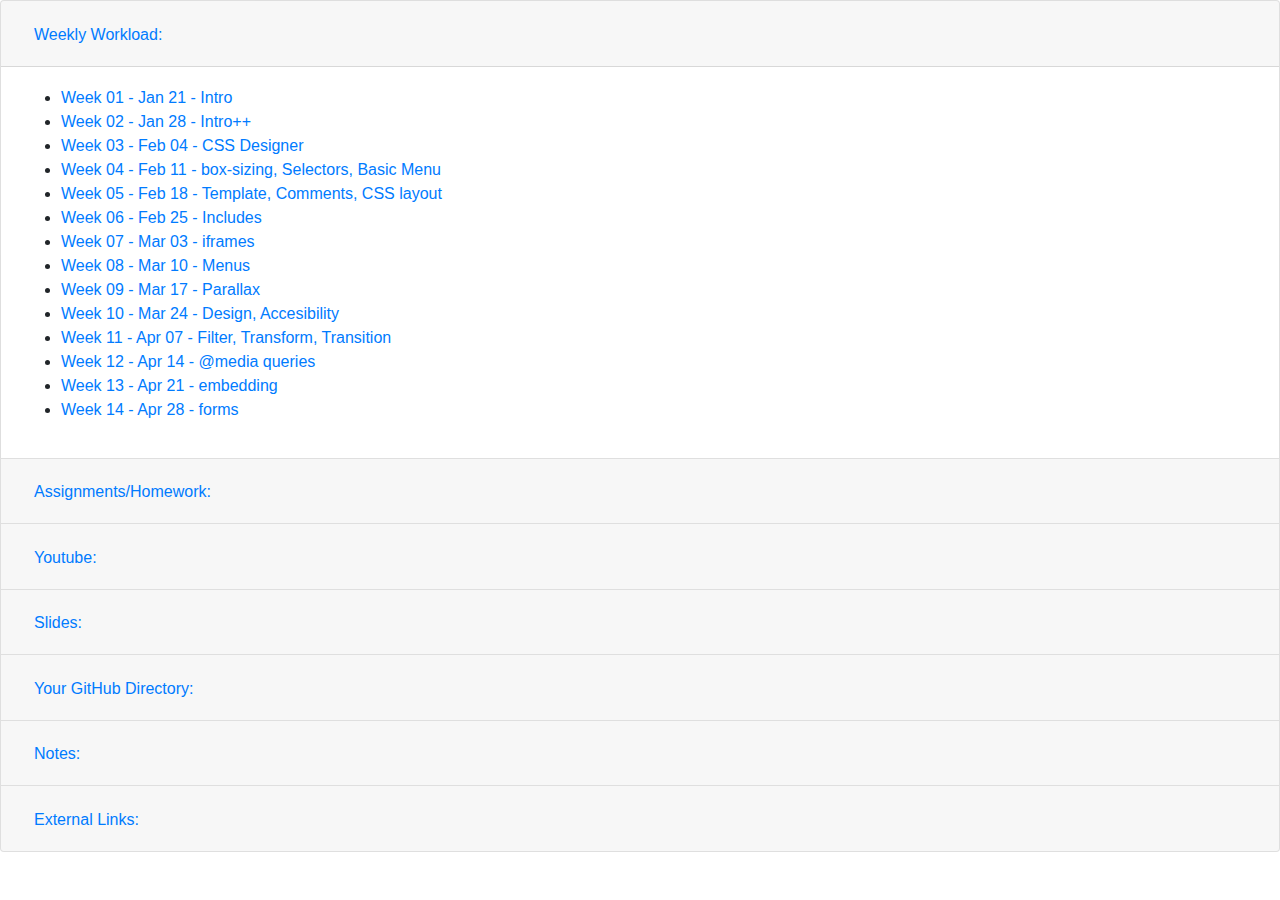
==== directory.htm @ dd85eda2 "FPL" ====
<!DOCTYPE html>
<html class="no-js" lang="en-US">
<head>
	<meta charset="UTF-8">
	<meta name="viewport" content="width=device-width, initial-scale=1.0">
	<title>CIS 1300 | Directory</title>

	<!-- Material Icons -->
	<link rel="stylesheet" href="https://fonts.googleapis.com/icon?family=Material+Icons">
	<!-- Bootstrap CSS -->
	<link rel="stylesheet" href="https://stackpath.bootstrapcdn.com/bootstrap/4.4.1/css/bootstrap.min.css" integrity="sha384-Vkoo8x4CGsO3+Hhxv8T/Q5PaXtkKtu6ug5TOeNV6gBiFeWPGFN9MuhOf23Q9Ifjh" crossorigin="anonymous">
	<!-- CIS1300 Style -->
	<link href="/CIS1300/style.css" rel="stylesheet" type="text/css">
	
	<!-- Optional JavaScript -->
    <!-- jQuery first, then Popper.js, then Bootstrap JS -->
    <script src="https://code.jquery.com/jquery-3.4.1.slim.min.js" integrity="sha384-J6qa4849blE2+poT4WnyKhv5vZF5SrPo0iEjwBvKU7imGFAV0wwj1yYfoRSJoZ+n" crossorigin="anonymous"></script>
    <script src="https://cdn.jsdelivr.net/npm/popper.js@1.16.0/dist/umd/popper.min.js" integrity="sha384-Q6E9RHvbIyZFJoft+2mJbHaEWldlvI9IOYy5n3zV9zzTtmI3UksdQRVvoxMfooAo" crossorigin="anonymous"></script>
    <script src="https://stackpath.bootstrapcdn.com/bootstrap/4.4.1/js/bootstrap.min.js" integrity="sha384-wfSDF2E50Y2D1uUdj0O3uMBJnjuUD4Ih7YwaYd1iqfktj0Uod8GCExl3Og8ifwB6" crossorigin="anonymous"></script>
  
	
</head>
<body class="directory">

			
		<div class="accordion" id="accordion-content">

			
		<div class="card">
			<div class="card-header" id="accordion-examples">
				<h2 class="mb-0">
				<button class="btn btn-link text-left w-100" type="button" data-toggle="collapse" data-target="#collapse-examples" aria-expanded="true" aria-controls="collapse-examples">
				Weekly Workload:
				</button>
				</h2>
			</div>
			<div id="collapse-examples" class="collapse show" aria-labelledby="accordion-examples" data-parent="#accordion-content">
				<div class="card-body">				
					<ul>
						<li>
						<a href="/CIS1300/week01/" target="_top">Week 01 - Jan 21 - Intro</a>
						</li>
						<li>
						<a href="/CIS1300/week02/" target="_top">Week 02 - Jan 28 - Intro++</a>
						</li>
						<li>
						<a href="/CIS1300/week03/" target="_top">Week 03 - Feb 04 - CSS Designer</a>
						</li>
						<li>
						<a href="/CIS1300/week04/" target="_top">Week 04 - Feb 11 - box-sizing, Selectors, Basic Menu</a>
						</li>
						<li>
						<a href="/CIS1300/week05/" target="_top">Week 05 - Feb 18 - Template, Comments, CSS layout</a>
						</li>
						<li>
						<a href="/CIS1300/week06/" target="_top">Week 06 - Feb 25 - Includes</a>
						</li>
						<li>
						<a href="/CIS1300/week07/" target="_top">Week 07 - Mar 03 - iframes</a>
						</li>
						<li>
						<a href="/CIS1300/week08/" target="_top">Week 08 - Mar 10 - Menus</a>
						</li>
						<li>
						<a href="/CIS1300/week09/" target="_top">Week 09 - Mar 17 - Parallax</a>
						</li>
						<li>
						<a href="/CIS1300/week10/" target="_top">Week 10 - Mar 24 - Design, Accesibility</a>
						</li>
						<li>
						<a href="/CIS1300/week11/" target="_top">Week 11 - Apr 07 - Filter, Transform, Transition</a>
						</li>
						<li>
						<a href="/CIS1300/week12/" target="_top">Week 12 - Apr 14 - @media queries</a>
						</li>
						<li>
						<a href="/CIS1300/week13/" target="_top">Week 13 - Apr 21 - embedding</a>
						</li>
						<li>
						<a href="/CIS1300/week14/" target="_top">Week 14 - Apr 28 - forms</a>
						</li>
					</ul>	
				</div>
			</div>
		</div>
			
		<div class="card">
			<div class="card-header" id="accordion-ah">
				<h2 class="mb-0">
				<button class="btn btn-link text-left w-100" type="button" data-toggle="collapse" data-target="#collapse-ah" aria-expanded="true" aria-controls="collapse-ah">
				Assignments/Homework:
				</button>
				</h2>
			</div>
			<div id="collapse-ah" class="collapse" aria-labelledby="accordion-ah" data-parent="#accordion-content">
				<div class="card-body">				
				  <ul>
					<li>
					<a href="/CIS1300/resume01/" target="_top">Resume 01</a> (130pts) [due March 03]
					</li>
					<li>
					<a href="/CIS1300/resume02/" target="_top">Resume 02</a> (130pts) [due April 07]
					</li>
					<li>
					<a href="/CIS1300/resume03/" target="_top">Resume 03</a> (130pts) [due May 12]
					</li>
					<li>
					<a href="/CIS1300/hw01/" target="_top">HW 01</a> (61pts) [due Jan 28] - Hello World
					</li>
					<li>
					<a href="/CIS1300/hw02/" target="_top">HW 02</a> (61pts) [due Feb 04] - Hello Class
					</li>
					<li>
					<a href="/CIS1300/hw03/" target="_top">HW 03</a> (61pts) [due Feb 11] - Making a Table
					</li>
					<li>
					<a href="/CIS1300/hw04/" target="_top">HW 04</a> (61pts) [due Feb 18] - Make a Rainbow
					</li>
					<li>
					<a href="/CIS1300/hw05/" target="_top">HW 05</a> (61pts) [due Feb 25] - Traditional layout
					</li>
					<li>
					<a href="/CIS1300/hw06/" target="_top">HW 06</a> (61pts) [due Mar 10] - Hover Logo
					</li>
					<li>
					<a href="/CIS1300/hw07/" target="_top">HW 07</a> (61pts) [due Mar 17] - Navbar
					</li>
					<li>
					<a href="/CIS1300/hw08/" target="_top">HW 08</a> (61pts) [due Apr 14] - Fun With Image
					</li>
					<li>
					<a href="/CIS1300/hw09/" target="_top">HW 09</a> (61pts) [due Apr 21] - @media fun
					</li>
					<li>
					<a href="/CIS1300/hw10/" target="_top">HW 10</a> (61pts) [due Apr 28] - embedding
					</li>
				  </ul>					
				</div>
			</div>
		</div>
			
		<div class="card">
			<div class="card-header" id="accordion-video">
				<h2 class="mb-0">
				<button class="btn btn-link text-left w-100" type="button" data-toggle="collapse" data-target="#collapse-video" aria-expanded="true" aria-controls="collapse-video">
				Youtube:
				</button>
				</h2>
			</div>
			<div id="collapse-video" class="collapse" aria-labelledby="accordion-video" data-parent="#accordion-content">
				<div class="card-body">				
					<ul>
						<li>
						<a href="https://www.youtube.com/playlist?list=PLIH7YUWWZO11vMtkrdLNayDr82Pp8K-cl" target="_blank">Youtube Playlist</a>
						</li>

						<li>
						<a href="https://youtu.be/ED4PvH_k00c" target="_blank">Week 10 - Design, Accesibility</a>
						</li>
						<li>
						<a href="https://youtu.be/5Z2l3o_CqsY" target="_blank">Week 11 - Filter, Transform, Transition</a>
						</li>
						<li>
						<a href="https://youtu.be/YG0KXS2Ppfw" target="_blank">Week 12 - @media queries</a>
						</li>
						<li>
						<a href="https://youtu.be/xIUJyOZBVrI" target="_blank">HW 09 - @media queries</a>
						</li>
						<li>
						<a href="https://youtu.be/aIEWiPn-35Q" target="_blank">Week 13 - embedding</a>
						</li>
						<li>
						<a href="https://youtu.be/tGvAHXfT7r0" target="_blank">HW 10 - embedding</a>
						</li>
						<li>
						<a href="https://youtu.be/gt-m9svqH0Y" target="_blank">Resume 03 - Final Project</a>
						</li>
						<li>
						<a href="https://youtu.be/bJ_RbDUFgjY" target="_blank">Week 14 - forms</a>
						</li>
					</ul>
				</div>
			</div>
		</div>

			
		<div class="card">
			<div class="card-header" id="accordion-slides">
				<h2 class="mb-0">
				<button class="btn btn-link text-left w-100" type="button" data-toggle="collapse" data-target="#collapse-slides" aria-expanded="true" aria-controls="collapse-slides">
				Slides:
				</button>
				</h2>
			</div>
			<div id="collapse-slides" class="collapse" aria-labelledby="accordion-slides" data-parent="#accordion-content">
				<div class="card-body">				
					<ul>
						<li>
						<a href="https://drive.google.com/open?id=1dIkYVdT9xSe5H6Ojyrst7S8ohIkm80vzUpUxRsw2cTo" target="_blank">Week 01 - Intro</a>
						</li>
						<li>
						<a href="https://drive.google.com/open?id=1sje06s5B1b5Nj1Ks8mYAW7BvUyGvqw2zncATr-Ki0w0" target="_blank">Week 02 - Intro++</a>
						</li>
						<li>
						<a href="https://drive.google.com/open?id=1IpCHWUE8rx6B9bnJ_LaIC3dcnS5E2VCWy0zqLI3FSGM" target="_blank">Week 03 - CSS Designer</a>
						</li>
						<li>
						<a href="https://drive.google.com/open?id=1tvyHQ9ev8OhXfvpflRKYX-bA4oPZvDhdZmw0VffxYa8" target="_blank">Week 04 - box-sizing, Selectors, Basic Menu</a>
						</li>
						<li>
						<a href="https://docs.google.com/presentation/d/1sSoVoagtIqnG1lxpU69umJV99UzdQ-5z40xw3ROPpkc/edit?usp=sharing" target="_blank">Week 05 - Template, Comments, CSS layout</a>
						</li>
						<li>
						<a href="https://docs.google.com/presentation/d/1tdZjatf5ZGMwmdMeXXhFE8t4SFZ_iFu-TnlXqrL9548/edit?usp=sharing" target="_blank">Week 06 - Includes</a>
						</li>
						<li>
						<a href="https://docs.google.com/presentation/d/18skRTZOSreTp0CAGqoFexshpkWFn314dJgQ3aJAk6CE/edit?usp=sharing" target="_blank">Week 07 - iframes</a>
						</li>
						<li>
						<a href="https://docs.google.com/presentation/d/1jbOgkl23XW1E45f32obKTj0gRymaMLwbkxx2hcoBgUs/edit?usp=sharing" target="_blank">Week 08 - Menus</a>
						</li>
						<li>
						<a href="https://docs.google.com/presentation/d/1jZRO0P058Gx5_cwzRriGZ2cu77c7HkcQQ-36b-Ie1iA/edit?usp=sharing" target="_blank">Week 09 - Parallax</a>
						</li>
						<li>
						<a href="https://docs.google.com/presentation/d/1zed3NJdZ2JdExQ_U3LWVHAxvtdiNSzkwD2zfVRCT4Kc/edit?usp=sharing" target="_blank">Week 10 - Design, Accesibility</a>
						</li>
						<li>
						<a href="https://docs.google.com/presentation/d/1zed3NJdZ2JdExQ_U3LWVHAxvtdiNSzkwD2zfVRCT4Kc/edit?usp=sharing" target="_blank">Week 11 - Filter, Transform, Transition</a>
						</li>
						<li>
						<a href="https://docs.google.com/presentation/d/12R59c0PrHXcpiut97bkeJMxYzAkXKiLw6CDjxlxHqUg/edit?usp=sharing" target="_blank">Week 12 - @media queries</a>
						</li>
						<li>
						<a href="https://docs.google.com/presentation/d/1TNFYYpSRfjZxbiWWplu7s5MDmv0pUzd8j2xdaXWcwS4/edit?usp=sharing" target="_blank">Week 13 - embedding</a>
						</li>
						<li>
						<a href="https://docs.google.com/presentation/d/14E0woDMdTo_PU0p2KX8i07qnIUvtpf1XN_6Akhy_yeI/edit?usp=sharing" target="_blank">Week 14 - forms</a>
						</li>
					</ul>
				</div>
			</div>
		</div>
			
		<div class="card">
			<div class="card-header" id="accordion-Directory">
				<h2 class="mb-0">
				<button class="btn btn-link text-left w-100" type="button" data-toggle="collapse" data-target="#collapse-Directory" aria-expanded="true" aria-controls="collapse-Directory">
				Your GitHub Directory:
				</button>
				</h2>
			</div>
			<div id="collapse-Directory" class="collapse" aria-labelledby="accordion-Directory" data-parent="#accordion-content">
				<div class="card-body">	
				<p>This is an example of what your GitHub directory should look like. A link to the directory for this class is provided, however it contains much more information.</p>			
				<ul>
					<li>
					<a href="https://github.com/knighthawk0811/CIS1300" target="_blank">GitHub Directory [mine]</a>
					</li>
				  <li>[CIS1300]
					<ul>
					  <li>hw01 [directory]
					  </li>
					  <li>hw02 [directory]
					  </li>
					  <li>hw03 [directory]
					  </li>
					  <li>hw04 [directory]
					  </li>
					  <li>hw05 [directory]
					  </li>
					  <li>hw06 [directory]
					  </li>
					  <li>hw07 [directory]
					  </li>
					  <li>hw08 [directory]
					  </li>
					  <li>hw09 [directory]
					  </li>
					  <li>hw10 [directory]
					  </li>
					  <li>resume01 [directory]
					  </li>
					  <li>resume02 [directory]
					  </li>
					  <li>resume03 [directory]
					  </li>
					  <li>image [directory]
					  </li>
					  <li>index.htm</li>
					  <li>template.htm</li>
					  <li>style.css</li>
					</ul>
				  </li>
				  </ul>					
				</div>
			</div>
		</div>
			
			
		<div class="card">
			<div class="card-header" id="accordion-Notes">
				<h2 class="mb-0">
				<button class="btn btn-link text-left w-100" type="button" data-toggle="collapse" data-target="#collapse-Notes" aria-expanded="true" aria-controls="collapse-Notes">
				Notes:
				</button>
				</h2>
			</div>
			<div id="collapse-Notes" class="collapse" aria-labelledby="accordion-Notes" data-parent="#accordion-content">
				<div class="card-body">
				
					<ul>
						<li>I will be grading the file/folder structure with each new assignment beginning wirh hw02. File structure is just as important as the content of a website. If the files are out of order then things wont work.</li>
						<li>There are still a couple students having trouble getting the directories quite right. Don't worry. When I'm grading if I notice you have corrected your directory I will adjust your grade from hw02 and hw03. You can email me if you want to request I have another look.
						</li>
						<li>For the larger Resume assignments, please keep a separate image foler in the resume folder. These assignments are meant to be stand-alone pages. They should not rely on an image folder from your 'main' site.
						</li>
						<li>Those of you using the GitHub browser uploader should note that dragging and dropping entire folders should work. This will be a good way to keep your directory in order. Please test it with something small first.
						</li>
					</ul>
					
				</div>
			</div>
		</div>			
			
		<div class="card">
			<div class="card-header" id="accordion-Links">
				<h2 class="mb-0">
				<button class="btn btn-link text-left w-100" type="button" data-toggle="collapse" data-target="#collapse-Links" aria-expanded="true" aria-controls="collapse-Links">
				External Links:
				</button>
				</h2>
			</div>
			<div id="collapse-Links" class="collapse" aria-labelledby="accordion-Links" data-parent="#accordion-content">
				<div class="card-body">
				  <p>GitHub Pages instructions: <br>
			<a href="https://guides.github.com/features/pages/" target="_blank">https://guides.github.com/features/pages/</a></p>
				  <p>Guide to GitHub Pages: <br>
			<a href="https://www.thinkful.com/learn/a-guide-to-using-github-pages/" target="_blank">https://www.thinkful.com/learn/a-guide-to-using-github-pages/</a></p>
					<p>GitHub Desktop App: <br>
			<a href="https://desktop.github.com/" target="_blank">https://desktop.github.com/</a></p>
				  <p>W3 Schools (HTML/CSS Reference):<br>
			<a href="https://www.w3schools.com/" target="_blank">https://www.w3schools.com/</a></p>
					<p>CSS reference: <br>
			<a href="https://developer.mozilla.org/en-US/docs/Web/CSS/Reference" target="_blank">https://developer.mozilla.org/en-US/docs/Web/CSS/Reference</a></p>
					<p> Bootstrap:<br>
			  <a href="https://getbootstrap.com/docs/4.4/getting-started/introduction/" target="_blank">https://getbootstrap.com/docs/4.4/getting-started/introduction/</a><br></p>	
					<p> Bootstrap Class reference:<br>
			  <a href="https://www.w3schools.com/bootstrap/bootstrap_ref_all_classes.asp" target="_blank">https://www.w3schools.com/bootstrap/bootstrap_ref_all_classes.asp</a><br></p>	
					<p> Google Fonts:<br>
			  <a href="https://fonts.google.com/" target="_blank">https://fonts.google.com/</a><br></p>		
					<p> Material Icons:<br>
			  <a href="https://material.io/resources/icons/?style=baseline" target="_blank">https://material.io/resources/icons/?style=baseline</a><br></p>		
					<p> Font Awesome:<br>
			  <a href="https://fontawesome.com/" target="_blank">https://fontawesome.com/</a><br></p>			
					<p> Font Awesome 4 - Include:<br>
			  <a href="https://www.bootstrapcdn.com/fontawesome/" target="_blank">https://www.bootstrapcdn.com/fontawesome/</a><br></p>	
					<p> Font Awesome 4 - W3S instructions:<br>
			  <a href="https://www.w3schools.com/icons/fontawesome_icons_intro.asp" target="_blank">https://www.w3schools.com/icons/fontawesome_icons_intro.asp</a><br></p>		
					<p> Font Awesome 4 - Icon List:<br>
			  <a href="https://fontawesome.com/v4.7.0/icons/" target="_blank">https://fontawesome.com/v4.7.0/icons/</a><br></p>		
					<p>Js Fiddle:<br>
			  <a href="https://jsfiddle.net/" target="_blank">https://jsfiddle.net/</a><br></p>				
				</div>
			</div>
		</div>

  		</div><!-- end accordian-content -->
	
</body>
</html>
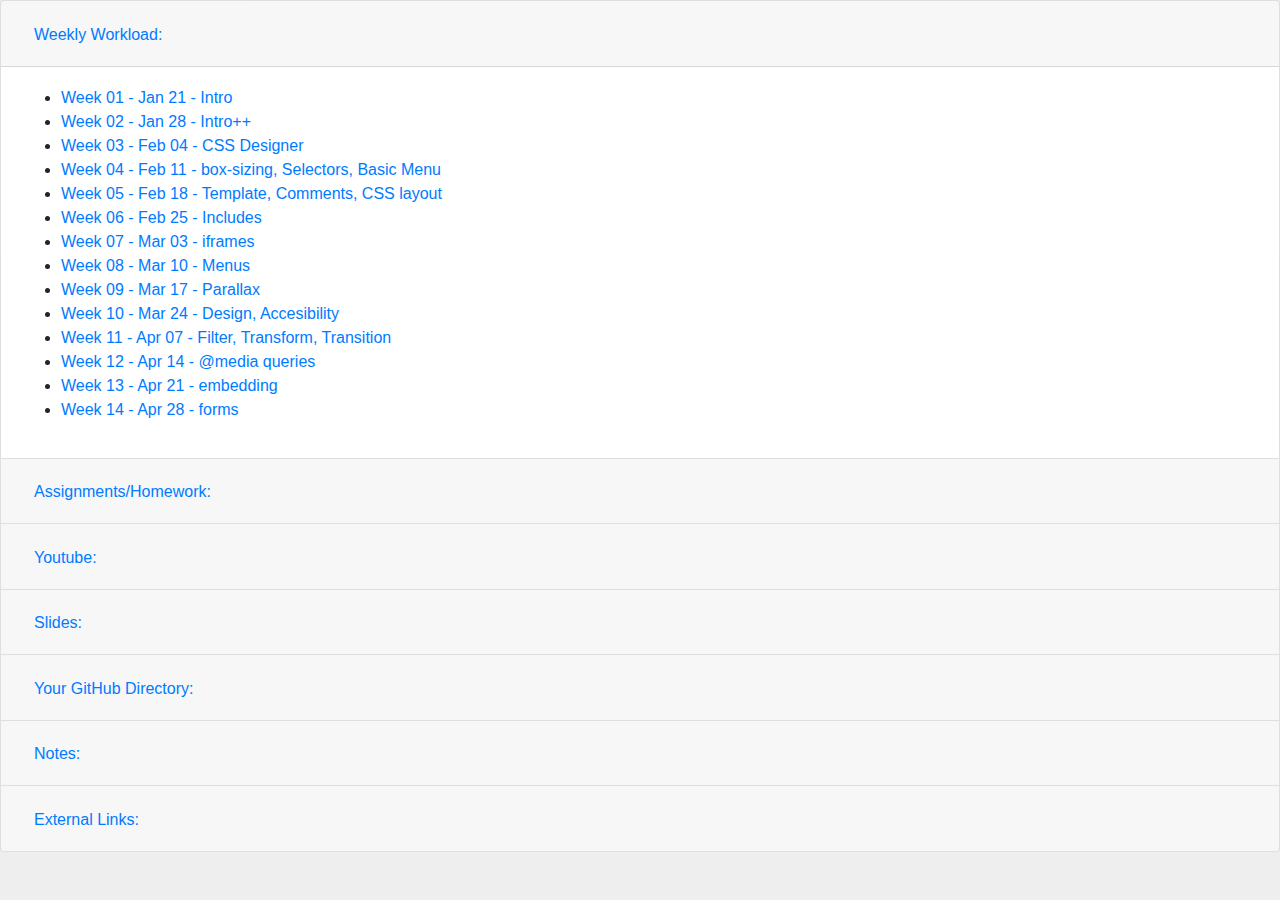
==== commit d19d491e: "Update directory.htm" ====
--- a/directory.htm
+++ b/directory.htm
@@ -10,7 +10,7 @@
 	<!-- Bootstrap CSS -->
 	<link rel="stylesheet" href="https://stackpath.bootstrapcdn.com/bootstrap/4.4.1/css/bootstrap.min.css" integrity="sha384-Vkoo8x4CGsO3+Hhxv8T/Q5PaXtkKtu6ug5TOeNV6gBiFeWPGFN9MuhOf23Q9Ifjh" crossorigin="anonymous">
 	<!-- CIS1300 Style -->
-	<link href="/CIS1300/style.css" rel="stylesheet" type="text/css">
+	<link href="/style.css" rel="stylesheet" type="text/css">
 	
 	<!-- Optional JavaScript -->
     <!-- jQuery first, then Popper.js, then Bootstrap JS -->
@@ -38,46 +38,46 @@
 				<div class="card-body">				
 					<ul>
 						<li>
-						<a href="/CIS1300/week01/" target="_top">Week 01 - Jan 21 - Intro</a>
-						</li>
-						<li>
-						<a href="/CIS1300/week02/" target="_top">Week 02 - Jan 28 - Intro++</a>
-						</li>
-						<li>
-						<a href="/CIS1300/week03/" target="_top">Week 03 - Feb 04 - CSS Designer</a>
-						</li>
-						<li>
-						<a href="/CIS1300/week04/" target="_top">Week 04 - Feb 11 - box-sizing, Selectors, Basic Menu</a>
-						</li>
-						<li>
-						<a href="/CIS1300/week05/" target="_top">Week 05 - Feb 18 - Template, Comments, CSS layout</a>
-						</li>
-						<li>
-						<a href="/CIS1300/week06/" target="_top">Week 06 - Feb 25 - Includes</a>
-						</li>
-						<li>
-						<a href="/CIS1300/week07/" target="_top">Week 07 - Mar 03 - iframes</a>
-						</li>
-						<li>
-						<a href="/CIS1300/week08/" target="_top">Week 08 - Mar 10 - Menus</a>
-						</li>
-						<li>
-						<a href="/CIS1300/week09/" target="_top">Week 09 - Mar 17 - Parallax</a>
-						</li>
-						<li>
-						<a href="/CIS1300/week10/" target="_top">Week 10 - Mar 24 - Design, Accesibility</a>
-						</li>
-						<li>
-						<a href="/CIS1300/week11/" target="_top">Week 11 - Apr 07 - Filter, Transform, Transition</a>
-						</li>
-						<li>
-						<a href="/CIS1300/week12/" target="_top">Week 12 - Apr 14 - @media queries</a>
-						</li>
-						<li>
-						<a href="/CIS1300/week13/" target="_top">Week 13 - Apr 21 - embedding</a>
-						</li>
-						<li>
-						<a href="/CIS1300/week14/" target="_top">Week 14 - Apr 28 - forms</a>
+						<a href="/week01/" target="_top">Week 01 - Jan 21 - Intro</a>
+						</li>
+						<li>
+						<a href="/week02/" target="_top">Week 02 - Jan 28 - Intro++</a>
+						</li>
+						<li>
+						<a href="/week03/" target="_top">Week 03 - Feb 04 - CSS Designer</a>
+						</li>
+						<li>
+						<a href="/week04/" target="_top">Week 04 - Feb 11 - box-sizing, Selectors, Basic Menu</a>
+						</li>
+						<li>
+						<a href="/week05/" target="_top">Week 05 - Feb 18 - Template, Comments, CSS layout</a>
+						</li>
+						<li>
+						<a href="/week06/" target="_top">Week 06 - Feb 25 - Includes</a>
+						</li>
+						<li>
+						<a href="/week07/" target="_top">Week 07 - Mar 03 - iframes</a>
+						</li>
+						<li>
+						<a href="/week08/" target="_top">Week 08 - Mar 10 - Menus</a>
+						</li>
+						<li>
+						<a href="/week09/" target="_top">Week 09 - Mar 17 - Parallax</a>
+						</li>
+						<li>
+						<a href="/week10/" target="_top">Week 10 - Mar 24 - Design, Accesibility</a>
+						</li>
+						<li>
+						<a href="/week11/" target="_top">Week 11 - Apr 07 - Filter, Transform, Transition</a>
+						</li>
+						<li>
+						<a href="/week12/" target="_top">Week 12 - Apr 14 - @media queries</a>
+						</li>
+						<li>
+						<a href="/week13/" target="_top">Week 13 - Apr 21 - embedding</a>
+						</li>
+						<li>
+						<a href="/week14/" target="_top">Week 14 - Apr 28 - forms</a>
 						</li>
 					</ul>	
 				</div>
@@ -96,43 +96,43 @@
 				<div class="card-body">				
 				  <ul>
 					<li>
-					<a href="/CIS1300/resume01/" target="_top">Resume 01</a> (130pts) [due March 03]
-					</li>
-					<li>
-					<a href="/CIS1300/resume02/" target="_top">Resume 02</a> (130pts) [due April 07]
-					</li>
-					<li>
-					<a href="/CIS1300/resume03/" target="_top">Resume 03</a> (130pts) [due May 12]
-					</li>
-					<li>
-					<a href="/CIS1300/hw01/" target="_top">HW 01</a> (61pts) [due Jan 28] - Hello World
-					</li>
-					<li>
-					<a href="/CIS1300/hw02/" target="_top">HW 02</a> (61pts) [due Feb 04] - Hello Class
-					</li>
-					<li>
-					<a href="/CIS1300/hw03/" target="_top">HW 03</a> (61pts) [due Feb 11] - Making a Table
-					</li>
-					<li>
-					<a href="/CIS1300/hw04/" target="_top">HW 04</a> (61pts) [due Feb 18] - Make a Rainbow
-					</li>
-					<li>
-					<a href="/CIS1300/hw05/" target="_top">HW 05</a> (61pts) [due Feb 25] - Traditional layout
-					</li>
-					<li>
-					<a href="/CIS1300/hw06/" target="_top">HW 06</a> (61pts) [due Mar 10] - Hover Logo
-					</li>
-					<li>
-					<a href="/CIS1300/hw07/" target="_top">HW 07</a> (61pts) [due Mar 17] - Navbar
-					</li>
-					<li>
-					<a href="/CIS1300/hw08/" target="_top">HW 08</a> (61pts) [due Apr 14] - Fun With Image
-					</li>
-					<li>
-					<a href="/CIS1300/hw09/" target="_top">HW 09</a> (61pts) [due Apr 21] - @media fun
-					</li>
-					<li>
-					<a href="/CIS1300/hw10/" target="_top">HW 10</a> (61pts) [due Apr 28] - embedding
+					<a href="/resume01/" target="_top">Resume 01</a> (130pts) [due March 03]
+					</li>
+					<li>
+					<a href="/resume02/" target="_top">Resume 02</a> (130pts) [due April 07]
+					</li>
+					<li>
+					<a href="/resume03/" target="_top">Resume 03</a> (130pts) [due May 12]
+					</li>
+					<li>
+					<a href="/hw01/" target="_top">HW 01</a> (61pts) [due Jan 28] - Hello World
+					</li>
+					<li>
+					<a href="/hw02/" target="_top">HW 02</a> (61pts) [due Feb 04] - Hello Class
+					</li>
+					<li>
+					<a href="/hw03/" target="_top">HW 03</a> (61pts) [due Feb 11] - Making a Table
+					</li>
+					<li>
+					<a href="/hw04/" target="_top">HW 04</a> (61pts) [due Feb 18] - Make a Rainbow
+					</li>
+					<li>
+					<a href="/hw05/" target="_top">HW 05</a> (61pts) [due Feb 25] - Traditional layout
+					</li>
+					<li>
+					<a href="/hw06/" target="_top">HW 06</a> (61pts) [due Mar 10] - Hover Logo
+					</li>
+					<li>
+					<a href="/hw07/" target="_top">HW 07</a> (61pts) [due Mar 17] - Navbar
+					</li>
+					<li>
+					<a href="/hw08/" target="_top">HW 08</a> (61pts) [due Apr 14] - Fun With Image
+					</li>
+					<li>
+					<a href="/hw09/" target="_top">HW 09</a> (61pts) [due Apr 21] - @media fun
+					</li>
+					<li>
+					<a href="/hw10/" target="_top">HW 10</a> (61pts) [due Apr 28] - embedding
 					</li>
 				  </ul>					
 				</div>
@@ -196,46 +196,60 @@
 				<div class="card-body">				
 					<ul>
 						<li>
-						<a href="https://drive.google.com/open?id=1dIkYVdT9xSe5H6Ojyrst7S8ohIkm80vzUpUxRsw2cTo" target="_blank">Week 01 - Intro</a>
-						</li>
-						<li>
-						<a href="https://drive.google.com/open?id=1sje06s5B1b5Nj1Ks8mYAW7BvUyGvqw2zncATr-Ki0w0" target="_blank">Week 02 - Intro++</a>
-						</li>
-						<li>
-						<a href="https://drive.google.com/open?id=1IpCHWUE8rx6B9bnJ_LaIC3dcnS5E2VCWy0zqLI3FSGM" target="_blank">Week 03 - CSS Designer</a>
-						</li>
-						<li>
-						<a href="https://drive.google.com/open?id=1tvyHQ9ev8OhXfvpflRKYX-bA4oPZvDhdZmw0VffxYa8" target="_blank">Week 04 - box-sizing, Selectors, Basic Menu</a>
-						</li>
-						<li>
-						<a href="https://docs.google.com/presentation/d/1sSoVoagtIqnG1lxpU69umJV99UzdQ-5z40xw3ROPpkc/edit?usp=sharing" target="_blank">Week 05 - Template, Comments, CSS layout</a>
-						</li>
-						<li>
-						<a href="https://docs.google.com/presentation/d/1tdZjatf5ZGMwmdMeXXhFE8t4SFZ_iFu-TnlXqrL9548/edit?usp=sharing" target="_blank">Week 06 - Includes</a>
-						</li>
-						<li>
-						<a href="https://docs.google.com/presentation/d/18skRTZOSreTp0CAGqoFexshpkWFn314dJgQ3aJAk6CE/edit?usp=sharing" target="_blank">Week 07 - iframes</a>
-						</li>
-						<li>
-						<a href="https://docs.google.com/presentation/d/1jbOgkl23XW1E45f32obKTj0gRymaMLwbkxx2hcoBgUs/edit?usp=sharing" target="_blank">Week 08 - Menus</a>
-						</li>
-						<li>
-						<a href="https://docs.google.com/presentation/d/1jZRO0P058Gx5_cwzRriGZ2cu77c7HkcQQ-36b-Ie1iA/edit?usp=sharing" target="_blank">Week 09 - Parallax</a>
-						</li>
-						<li>
-						<a href="https://docs.google.com/presentation/d/1zed3NJdZ2JdExQ_U3LWVHAxvtdiNSzkwD2zfVRCT4Kc/edit?usp=sharing" target="_blank">Week 10 - Design, Accesibility</a>
-						</li>
-						<li>
-						<a href="https://docs.google.com/presentation/d/1zed3NJdZ2JdExQ_U3LWVHAxvtdiNSzkwD2zfVRCT4Kc/edit?usp=sharing" target="_blank">Week 11 - Filter, Transform, Transition</a>
-						</li>
-						<li>
-						<a href="https://docs.google.com/presentation/d/12R59c0PrHXcpiut97bkeJMxYzAkXKiLw6CDjxlxHqUg/edit?usp=sharing" target="_blank">Week 12 - @media queries</a>
-						</li>
-						<li>
-						<a href="https://docs.google.com/presentation/d/1TNFYYpSRfjZxbiWWplu7s5MDmv0pUzd8j2xdaXWcwS4/edit?usp=sharing" target="_blank">Week 13 - embedding</a>
-						</li>
-						<li>
-						<a href="https://docs.google.com/presentation/d/14E0woDMdTo_PU0p2KX8i07qnIUvtpf1XN_6Akhy_yeI/edit?usp=sharing" target="_blank">Week 14 - forms</a>
+						<a href="https://drive.google.com/open?id=1dIkYVdT9xSe5H6Ojyrst7S8ohIkm80vzUpUxRsw2cTo" target="_blank">
+						Week 01 - Intro</a>
+						</li>
+						<li>
+						<a href="https://drive.google.com/open?id=1sje06s5B1b5Nj1Ks8mYAW7BvUyGvqw2zncATr-Ki0w0" target="_blank">
+						Week 02 - Intro++</a>
+						</li>
+						<li>
+						<a href="https://drive.google.com/open?id=1IpCHWUE8rx6B9bnJ_LaIC3dcnS5E2VCWy0zqLI3FSGM" target="_blank">
+						Week 03 - CSS Designer</a>
+						</li>
+						<li>
+						<a href="https://drive.google.com/open?id=1tvyHQ9ev8OhXfvpflRKYX-bA4oPZvDhdZmw0VffxYa8" target="_blank">
+						Week 04 - box-sizing, Selectors, Basic Menu</a>
+						</li>
+						<li>
+						<a href="https://docs.google.com/presentation/d/1sSoVoagtIqnG1lxpU69umJV99UzdQ-5z40xw3ROPpkc/edit?usp=sharing" target="_blank">
+						Week 05 - Template, Comments, CSS layout</a>
+						</li>
+						<li>
+						<a href="https://docs.google.com/presentation/d/1tdZjatf5ZGMwmdMeXXhFE8t4SFZ_iFu-TnlXqrL9548/edit?usp=sharing" target="_blank">
+						Week 06 - Includes</a>
+						</li>
+						<li>
+						<a href="https://docs.google.com/presentation/d/18skRTZOSreTp0CAGqoFexshpkWFn314dJgQ3aJAk6CE/edit?usp=sharing" target="_blank">
+						Week 07 - iframes</a>
+						</li>
+						<li>
+						<a href="https://docs.google.com/presentation/d/1jbOgkl23XW1E45f32obKTj0gRymaMLwbkxx2hcoBgUs/edit?usp=sharing" target="_blank">
+						Week 08 - Menus</a>
+						</li>
+						<li>
+						<a href="https://docs.google.com/presentation/d/1jZRO0P058Gx5_cwzRriGZ2cu77c7HkcQQ-36b-Ie1iA/edit?usp=sharing" target="_blank">
+						Week 09 - Parallax</a>
+						</li>
+						<li>
+						<a href="https://docs.google.com/presentation/d/1zed3NJdZ2JdExQ_U3LWVHAxvtdiNSzkwD2zfVRCT4Kc/edit?usp=sharing" target="_blank">
+						Week 10 - Design, Accesibility</a>
+						</li>
+						<li>
+						<a href="https://docs.google.com/presentation/d/1zed3NJdZ2JdExQ_U3LWVHAxvtdiNSzkwD2zfVRCT4Kc/edit?usp=sharing" target="_blank">
+						Week 11 - Filter, Transform, Transition</a>
+						</li>
+						<li>
+						<a href="https://docs.google.com/presentation/d/12R59c0PrHXcpiut97bkeJMxYzAkXKiLw6CDjxlxHqUg/edit?usp=sharing" target="_blank">
+						Week 12 - @media queries</a>
+						</li>
+						<li>
+						<a href="https://docs.google.com/presentation/d/1TNFYYpSRfjZxbiWWplu7s5MDmv0pUzd8j2xdaXWcwS4/edit?usp=sharing" target="_blank">
+						Week 13 - embedding</a>
+						</li>
+						<li>
+						<a href="https://docs.google.com/presentation/d/14E0woDMdTo_PU0p2KX8i07qnIUvtpf1XN_6Akhy_yeI/edit?usp=sharing" target="_blank">
+						Week 14 - forms</a>
 						</li>
 					</ul>
 				</div>
--- a/style.css
+++ b/style.css
@@ -0,0 +1,356 @@
+/*
+Theme Name:   version_class_outline
+Theme URI:    https://knighthawk0811.github.io/class-outline/
+Description:  version_class_outline is a custom theme for my 2020 class-outline online class
+Author:       Joseph Neathawk
+Author URI:   https://knighthawk0811.github.io
+Version:      1.0.200727
+License: GPLv3
+License URI: http://www.gnu.org/licenses/gpl.html
+Tags:         jpnp
+Text Domain:  version_class_outline
+*/
+
+
+
+/*--------------------------------------------------------------
+selector {
+	layout(position)
+	
+	content(text)
+	
+	design(background)
+	
+	other(z-index)
+}
+----------------------------------------------------------------
+>>> COLORS:	  
+----------------------------------------------------------------
+	blue-dark:#003366;
+	green:#00cc66;	
+	red: #aa0000;
+	yellow: #DFE69E rgba(255,255,100,0.5);
+
+----------------------------------------------------------------
+>>> TABLE OF CONTENTS:
+----------------------------------------------------------------
+# Main Structure
+# General Elements
+# Modal Navigation
+# Navigation
+# Header Area
+# Content Area
+# Footer Area
+# Reusable Classes
+# Other
+# Templates
+# Media Queries
+
+--------------------------------------------------------------*/
+
+
+
+/*--------------------------------------------------------------
+# Main Structure
+--------------------------------------------------------------*/
+/* apply a natural box layout model to all elements, but allowing components to change */
+html {
+  box-sizing: border-box;
+}
+html.not-top { 
+	display:none;
+}
+*, *:before, *:after {
+  box-sizing: inherit;
+}
+/*the entire body of the html page*/
+body {    
+	background: #eeeeee;
+}
+/* a wrapper around all the actual page content
+this will be centered on the page*/
+#page {
+    margin: 3px auto;
+    position: relative;
+    width: calc(100% - 10px);
+	
+    background: rgba(255,255,255,0.75);
+    border-radius: 5px;
+    box-shadow: 0px 0px 1px 2px rgba(0,0,0,0.25);
+}
+
+/*--------------------------------------------------------------
+# General Elements
+--------------------------------------------------------------*/
+iframe {
+    width:100%;
+    
+    border:1px solid rgba(0,0,0,0.5);
+}
+/*--------------------------------------------------------------
+# Modal Navigation
+--------------------------------------------------------------*/
+#button-main-menu {
+	height:2.5rem;
+    position: fixed;
+    right: 1rem;
+    top: 1rem;
+	width:3rem;
+	
+	z-index:1030 ;/*bootstrap default*/
+}
+
+
+/*--------------------------------------------------------------
+# Navigation
+--------------------------------------------------------------*/
+/* top menu */
+ul.menu {
+    display:inline-block;
+    position: relative;
+    
+    list-style-position: inside;
+    list-style-image: none;
+    list-style-type: none;
+}
+/* menu items */
+ul.menu li {
+    display: inline-block;
+    float:left;
+    padding:.5em 1em;
+    position: relative;
+    width:auto;
+}
+/* sub-menu 1  disabled */
+ul.menu > li > ul {
+    display: none;
+}
+/* sub-menu 1 active default */
+ul.menu > li:hover > ul {
+    display: block;
+    left: 0px;
+    padding: 0 5px;
+    position: absolute;
+    top: 100%;
+    
+    list-style-position: inside;
+    list-style-image: none;
+    list-style-type: none;
+    
+    background-color: #F9FF35;
+    
+    z-index: 1000;
+}
+/* sub-menu 1 active left side */
+.sidebar.left ul.menu > li:hover > ul {
+    display: block;
+    left:100%;
+    top: 0px;
+    right: unset;
+}
+/* sub-menu 1 active right side */
+.sidebar.right ul.menu > li:hover > ul {
+    display: block;
+    left:unset;
+    top: 0px;
+    right: 100%;
+}
+/* sub-menu 1 items */
+.sidebar.left ul.menu li,
+.sidebar.right ul.menu li {
+    display: block;
+    float:none;
+    width:100%;
+}
+
+/*--------------------------------------------------------------
+# Header Area
+--------------------------------------------------------------*/
+/*main header div*/
+#header {
+    margin: 0;
+	min-height:5em;
+    position: relative;
+    width: 100%;
+    padding: 1rem;
+    background-color: #529B46;
+}
+
+/*main link in the header*/
+#header a {
+
+
+}
+/* header title*/
+#header h1 {
+    display: inline;
+}
+/*--------------------------------------------------------------
+# Content Area
+--------------------------------------------------------------*/
+/*main content area, contains the "main" and "navbar"*/
+#content {
+    margin: 0 auto;
+    position: relative;
+    padding: 0;
+    width: 100%
+}
+
+    
+.sidebar {
+    background-color: #eeeeee;
+    position: relative;
+    padding:0;
+
+    border-bottom:1px solid #000000;
+}
+.sidebar.right,
+.sidebar.right.w-25 {
+    position: absolute;
+    top: 0px;
+    bottom: 0px;
+    left: 75%;
+    right:0px;
+    
+    border:none;
+    border-left:1px solid #000000;
+}
+.sidebar.left,
+.sidebar.left.w-25 {
+    position: absolute;
+    top: 0px;
+    bottom: 0px;
+    left:0px;
+    right: 75%;
+    
+    border:none;
+    border-right:1px solid #000000;
+}
+.main {
+    background-color: #ddeecc;
+    width: 100%;
+    padding: 1em;
+    min-height: 30em;
+    opacity: 1;
+    font-style: normal;
+}
+.main.w-75 {
+    margin-right: 25%;
+}
+
+.article {
+	margin: 10px auto;
+	padding:1rem;
+	position: relative;
+	width: 100%;
+
+	background: rgba(255,255,255,0.75);
+}
+/*--------------------------------------------------------------
+# Footer Area
+--------------------------------------------------------------*/
+/*the footer of the page*/
+#footer {
+	height:3em;
+    margin: 0;
+    padding: 1rem;
+    position: relative;
+    width: 100%;
+    text-align: center;
+    background: #529B46;
+}
+/*--------------------------------------------------------------
+# Reusable Classes
+--------------------------------------------------------------*/
+
+.color-special {
+    color: #529B46;
+}
+.external-link::after {
+	margin: 0 0 0 0.1em;
+	
+    content: "\f08e";
+    font-family: FontAwesome;
+}
+
+.polaroid,
+.polaroid.card {
+    padding: 1em;
+    background-color: #F1EEEA;
+    border-radius: 1rem;
+    -webkit-box-shadow: 1px 1px 1px 1px rgba(0,0,0,0.50);
+    box-shadow: 1px 1px 1px 1px rgba(0,0,0,0.50);
+    margin-bottom: 2em;
+}
+.polaroid {
+    max-width: 100%;
+}
+.polaroid > img {
+    width: 100%;
+    height: auto;
+    -webkit-box-shadow: inset 0px 0px 1px 1px rgba(171,145,112,0.50);
+    box-shadow: inset 0px 0px 1px 1px rgba(171,145,112,0.50);
+}
+.polaroid > p,
+.polaroid .card-title {
+    text-align: center;
+    font-family: 'Sriracha', cursive, sans-serif;
+    font-size: 2em;
+}
+
+
+
+/*--------------------------------------------------------------
+# Other
+--------------------------------------------------------------*/
+/*--------------------------------------------------------------
+# Templates
+--------------------------------------------------------------*/
+/*--------------------------------------------------------------
+# Media Queries
+--------------------------------------------------------------*/
+
+/* for-phone-only */
+@media only screen and (max-width: 599px) {
+	
+}
+
+/* for-tablet-portrait-up */
+@media only screen and (min-width: 600px) {
+	
+}
+
+/* for-tablet-portrait-only */
+@media only screen and (min-width: 600px) and (max-width: 899px) {
+	
+}
+
+/* for-tablet-landscape-up */
+@media only screen and (min-width: 900px) {
+#page {
+		max-width:900px;
+	}
+	#button-main-menu {
+		position:absolute;
+	}
+}
+
+/* for-tablet-landscape-only */
+@media only screen and (min-width: 900px) and (max-width: 1199px) {
+	
+}
+
+/* for-desktop-up */
+@media only screen and (min-width: 1200px) {
+	
+}
+
+/* for-desktop-only */
+@media only screen and (min-width: 1200px) and (max-width: 1799px) {
+	
+}
+
+/* for-big-desktop-up */
+@media only screen and (min-width: 1800px) {
+	
+}
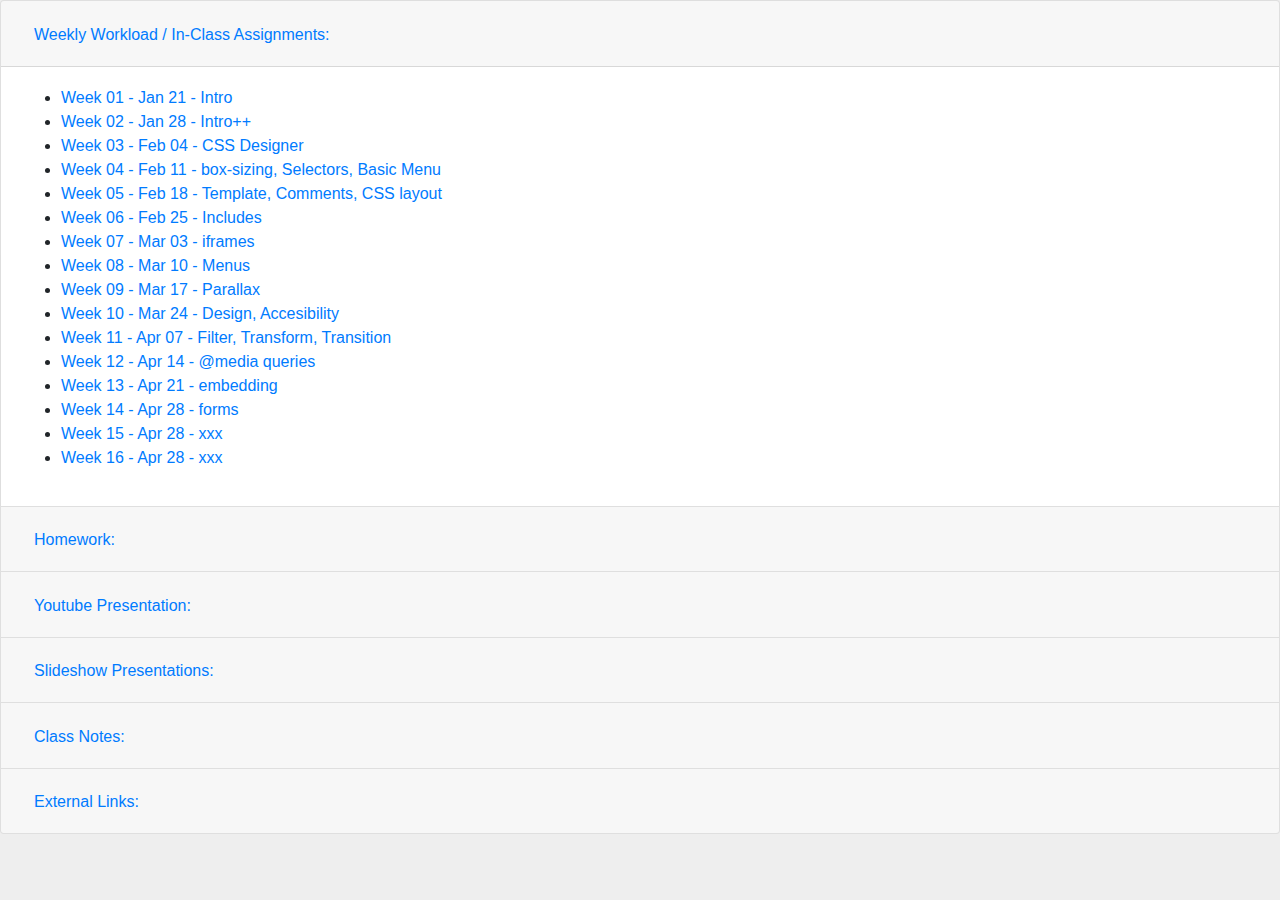
==== commit 2016f25b: "update content" ====
--- a/directory.htm
+++ b/directory.htm
@@ -30,7 +30,7 @@
 			<div class="card-header" id="accordion-examples">
 				<h2 class="mb-0">
 				<button class="btn btn-link text-left w-100" type="button" data-toggle="collapse" data-target="#collapse-examples" aria-expanded="true" aria-controls="collapse-examples">
-				Weekly Workload:
+				Weekly Workload / In-Class Assignments:
 				</button>
 				</h2>
 			</div>
@@ -38,46 +38,52 @@
 				<div class="card-body">				
 					<ul>
 						<li>
-						<a href="/week01/" target="_top">Week 01 - Jan 21 - Intro</a>
-						</li>
-						<li>
-						<a href="/week02/" target="_top">Week 02 - Jan 28 - Intro++</a>
-						</li>
-						<li>
-						<a href="/week03/" target="_top">Week 03 - Feb 04 - CSS Designer</a>
-						</li>
-						<li>
-						<a href="/week04/" target="_top">Week 04 - Feb 11 - box-sizing, Selectors, Basic Menu</a>
-						</li>
-						<li>
-						<a href="/week05/" target="_top">Week 05 - Feb 18 - Template, Comments, CSS layout</a>
-						</li>
-						<li>
-						<a href="/week06/" target="_top">Week 06 - Feb 25 - Includes</a>
-						</li>
-						<li>
-						<a href="/week07/" target="_top">Week 07 - Mar 03 - iframes</a>
-						</li>
-						<li>
-						<a href="/week08/" target="_top">Week 08 - Mar 10 - Menus</a>
-						</li>
-						<li>
-						<a href="/week09/" target="_top">Week 09 - Mar 17 - Parallax</a>
-						</li>
-						<li>
-						<a href="/week10/" target="_top">Week 10 - Mar 24 - Design, Accesibility</a>
-						</li>
-						<li>
-						<a href="/week11/" target="_top">Week 11 - Apr 07 - Filter, Transform, Transition</a>
-						</li>
-						<li>
-						<a href="/week12/" target="_top">Week 12 - Apr 14 - @media queries</a>
-						</li>
-						<li>
-						<a href="/week13/" target="_top">Week 13 - Apr 21 - embedding</a>
-						</li>
-						<li>
-						<a href="/week14/" target="_top">Week 14 - Apr 28 - forms</a>
+						<a href="/class-outline/week01/" target="_top">Week 01 - Jan 21 - Intro</a>
+						</li>
+						<li>
+						<a href="/class-outline/week02/" target="_top">Week 02 - Jan 28 - Intro++</a>
+						</li>
+						<li>
+						<a href="/class-outline/week03/" target="_top">Week 03 - Feb 04 - CSS Designer</a>
+						</li>
+						<li>
+						<a href="/class-outline/week04/" target="_top">Week 04 - Feb 11 - box-sizing, Selectors, Basic Menu</a>
+						</li>
+						<li>
+						<a href="/class-outline/week05/" target="_top">Week 05 - Feb 18 - Template, Comments, CSS layout</a>
+						</li>
+						<li>
+						<a href="/class-outline/week06/" target="_top">Week 06 - Feb 25 - Includes</a>
+						</li>
+						<li>
+						<a href="/class-outline/week07/" target="_top">Week 07 - Mar 03 - iframes</a>
+						</li>
+						<li>
+						<a href="/class-outline/week08/" target="_top">Week 08 - Mar 10 - Menus</a>
+						</li>
+						<li>
+						<a href="/class-outline/week09/" target="_top">Week 09 - Mar 17 - Parallax</a>
+						</li>
+						<li>
+						<a href="/class-outline/week10/" target="_top">Week 10 - Mar 24 - Design, Accesibility</a>
+						</li>
+						<li>
+						<a href="/class-outline/week11/" target="_top">Week 11 - Apr 07 - Filter, Transform, Transition</a>
+						</li>
+						<li>
+						<a href="/class-outline/week12/" target="_top">Week 12 - Apr 14 - @media queries</a>
+						</li>
+						<li>
+						<a href="/class-outline/week13/" target="_top">Week 13 - Apr 21 - embedding</a>
+						</li>
+						<li>
+						<a href="/class-outline/week14/" target="_top">Week 14 - Apr 28 - forms</a>
+						</li>
+						<li>
+						<a href="/class-outline/week15/" target="_top">Week 15 - Apr 28 - xxx</a>
+						</li>
+						<li>
+						<a href="/class-outline/week16/" target="_top">Week 16 - Apr 28 - xxx</a>
 						</li>
 					</ul>	
 				</div>
@@ -88,7 +94,7 @@
 			<div class="card-header" id="accordion-ah">
 				<h2 class="mb-0">
 				<button class="btn btn-link text-left w-100" type="button" data-toggle="collapse" data-target="#collapse-ah" aria-expanded="true" aria-controls="collapse-ah">
-				Assignments/Homework:
+				Homework:
 				</button>
 				</h2>
 			</div>
@@ -96,13 +102,13 @@
 				<div class="card-body">				
 				  <ul>
 					<li>
-					<a href="/resume01/" target="_top">Resume 01</a> (130pts) [due March 03]
-					</li>
-					<li>
-					<a href="/resume02/" target="_top">Resume 02</a> (130pts) [due April 07]
-					</li>
-					<li>
-					<a href="/resume03/" target="_top">Resume 03</a> (130pts) [due May 12]
+					<a href="/resume01/" target="_top">Project 01</a> (130pts) [due March 03]
+					</li>
+					<li>
+					<a href="/resume02/" target="_top">Project 02</a> (130pts) [due April 07]
+					</li>
+					<li>
+					<a href="/resume03/" target="_top">Project 03</a> (130pts) [due May 12]
 					</li>
 					<li>
 					<a href="/hw01/" target="_top">HW 01</a> (61pts) [due Jan 28] - Hello World
@@ -143,7 +149,7 @@
 			<div class="card-header" id="accordion-video">
 				<h2 class="mb-0">
 				<button class="btn btn-link text-left w-100" type="button" data-toggle="collapse" data-target="#collapse-video" aria-expanded="true" aria-controls="collapse-video">
-				Youtube:
+				Youtube Presentation:
 				</button>
 				</h2>
 			</div>
@@ -188,7 +194,7 @@
 			<div class="card-header" id="accordion-slides">
 				<h2 class="mb-0">
 				<button class="btn btn-link text-left w-100" type="button" data-toggle="collapse" data-target="#collapse-slides" aria-expanded="true" aria-controls="collapse-slides">
-				Slides:
+				Slideshow Presentations:
 				</button>
 				</h2>
 			</div>
@@ -254,69 +260,13 @@
 					</ul>
 				</div>
 			</div>
-		</div>
-			
-		<div class="card">
-			<div class="card-header" id="accordion-Directory">
-				<h2 class="mb-0">
-				<button class="btn btn-link text-left w-100" type="button" data-toggle="collapse" data-target="#collapse-Directory" aria-expanded="true" aria-controls="collapse-Directory">
-				Your GitHub Directory:
-				</button>
-				</h2>
-			</div>
-			<div id="collapse-Directory" class="collapse" aria-labelledby="accordion-Directory" data-parent="#accordion-content">
-				<div class="card-body">	
-				<p>This is an example of what your GitHub directory should look like. A link to the directory for this class is provided, however it contains much more information.</p>			
-				<ul>
-					<li>
-					<a href="https://github.com/knighthawk0811/CIS1300" target="_blank">GitHub Directory [mine]</a>
-					</li>
-				  <li>[CIS1300]
-					<ul>
-					  <li>hw01 [directory]
-					  </li>
-					  <li>hw02 [directory]
-					  </li>
-					  <li>hw03 [directory]
-					  </li>
-					  <li>hw04 [directory]
-					  </li>
-					  <li>hw05 [directory]
-					  </li>
-					  <li>hw06 [directory]
-					  </li>
-					  <li>hw07 [directory]
-					  </li>
-					  <li>hw08 [directory]
-					  </li>
-					  <li>hw09 [directory]
-					  </li>
-					  <li>hw10 [directory]
-					  </li>
-					  <li>resume01 [directory]
-					  </li>
-					  <li>resume02 [directory]
-					  </li>
-					  <li>resume03 [directory]
-					  </li>
-					  <li>image [directory]
-					  </li>
-					  <li>index.htm</li>
-					  <li>template.htm</li>
-					  <li>style.css</li>
-					</ul>
-				  </li>
-				  </ul>					
-				</div>
-			</div>
-		</div>
-			
+		</div>			
 			
 		<div class="card">
 			<div class="card-header" id="accordion-Notes">
 				<h2 class="mb-0">
 				<button class="btn btn-link text-left w-100" type="button" data-toggle="collapse" data-target="#collapse-Notes" aria-expanded="true" aria-controls="collapse-Notes">
-				Notes:
+				Class Notes:
 				</button>
 				</h2>
 			</div>
@@ -347,34 +297,34 @@
 			</div>
 			<div id="collapse-Links" class="collapse" aria-labelledby="accordion-Links" data-parent="#accordion-content">
 				<div class="card-body">
-				  <p>GitHub Pages instructions: <br>
-			<a href="https://guides.github.com/features/pages/" target="_blank">https://guides.github.com/features/pages/</a></p>
-				  <p>Guide to GitHub Pages: <br>
-			<a href="https://www.thinkful.com/learn/a-guide-to-using-github-pages/" target="_blank">https://www.thinkful.com/learn/a-guide-to-using-github-pages/</a></p>
+					<p>GitHub Pages instructions: <br>
+					<a href="https://guides.github.com/features/pages/" target="_blank">https://guides.github.com/features/pages/</a></p>
+					<p>Guide to GitHub Pages: <br>
+					<a href="https://www.thinkful.com/learn/a-guide-to-using-github-pages/" target="_blank">https://www.thinkful.com/learn/a-guide-to-using-github-pages/</a></p>
 					<p>GitHub Desktop App: <br>
-			<a href="https://desktop.github.com/" target="_blank">https://desktop.github.com/</a></p>
-				  <p>W3 Schools (HTML/CSS Reference):<br>
-			<a href="https://www.w3schools.com/" target="_blank">https://www.w3schools.com/</a></p>
+					<a href="https://desktop.github.com/" target="_blank">https://desktop.github.com/</a></p>
+					<p>W3 Schools (HTML/CSS Reference):<br>
+					<a href="https://www.w3schools.com/" target="_blank">https://www.w3schools.com/</a></p>
 					<p>CSS reference: <br>
-			<a href="https://developer.mozilla.org/en-US/docs/Web/CSS/Reference" target="_blank">https://developer.mozilla.org/en-US/docs/Web/CSS/Reference</a></p>
+					<a href="https://developer.mozilla.org/en-US/docs/Web/CSS/Reference" target="_blank">https://developer.mozilla.org/en-US/docs/Web/CSS/Reference</a></p>
 					<p> Bootstrap:<br>
-			  <a href="https://getbootstrap.com/docs/4.4/getting-started/introduction/" target="_blank">https://getbootstrap.com/docs/4.4/getting-started/introduction/</a><br></p>	
+					<a href="https://getbootstrap.com/docs/4.4/getting-started/introduction/" target="_blank">https://getbootstrap.com/docs/4.4/getting-started/introduction/</a><br></p>	
 					<p> Bootstrap Class reference:<br>
-			  <a href="https://www.w3schools.com/bootstrap/bootstrap_ref_all_classes.asp" target="_blank">https://www.w3schools.com/bootstrap/bootstrap_ref_all_classes.asp</a><br></p>	
+					<a href="https://www.w3schools.com/bootstrap/bootstrap_ref_all_classes.asp" target="_blank">https://www.w3schools.com/bootstrap/bootstrap_ref_all_classes.asp</a><br></p>	
 					<p> Google Fonts:<br>
-			  <a href="https://fonts.google.com/" target="_blank">https://fonts.google.com/</a><br></p>		
+					<a href="https://fonts.google.com/" target="_blank">https://fonts.google.com/</a><br></p>		
 					<p> Material Icons:<br>
-			  <a href="https://material.io/resources/icons/?style=baseline" target="_blank">https://material.io/resources/icons/?style=baseline</a><br></p>		
+					<a href="https://material.io/resources/icons/?style=baseline" target="_blank">https://material.io/resources/icons/?style=baseline</a><br></p>		
 					<p> Font Awesome:<br>
-			  <a href="https://fontawesome.com/" target="_blank">https://fontawesome.com/</a><br></p>			
+					<a href="https://fontawesome.com/" target="_blank">https://fontawesome.com/</a><br></p>			
 					<p> Font Awesome 4 - Include:<br>
-			  <a href="https://www.bootstrapcdn.com/fontawesome/" target="_blank">https://www.bootstrapcdn.com/fontawesome/</a><br></p>	
+					<a href="https://www.bootstrapcdn.com/fontawesome/" target="_blank">https://www.bootstrapcdn.com/fontawesome/</a><br></p>	
 					<p> Font Awesome 4 - W3S instructions:<br>
-			  <a href="https://www.w3schools.com/icons/fontawesome_icons_intro.asp" target="_blank">https://www.w3schools.com/icons/fontawesome_icons_intro.asp</a><br></p>		
+					<a href="https://www.w3schools.com/icons/fontawesome_icons_intro.asp" target="_blank">https://www.w3schools.com/icons/fontawesome_icons_intro.asp</a><br></p>		
 					<p> Font Awesome 4 - Icon List:<br>
-			  <a href="https://fontawesome.com/v4.7.0/icons/" target="_blank">https://fontawesome.com/v4.7.0/icons/</a><br></p>		
+					<a href="https://fontawesome.com/v4.7.0/icons/" target="_blank">https://fontawesome.com/v4.7.0/icons/</a><br></p>		
 					<p>Js Fiddle:<br>
-			  <a href="https://jsfiddle.net/" target="_blank">https://jsfiddle.net/</a><br></p>				
+					<a href="https://jsfiddle.net/" target="_blank">https://jsfiddle.net/</a><br></p>				
 				</div>
 			</div>
 		</div>
